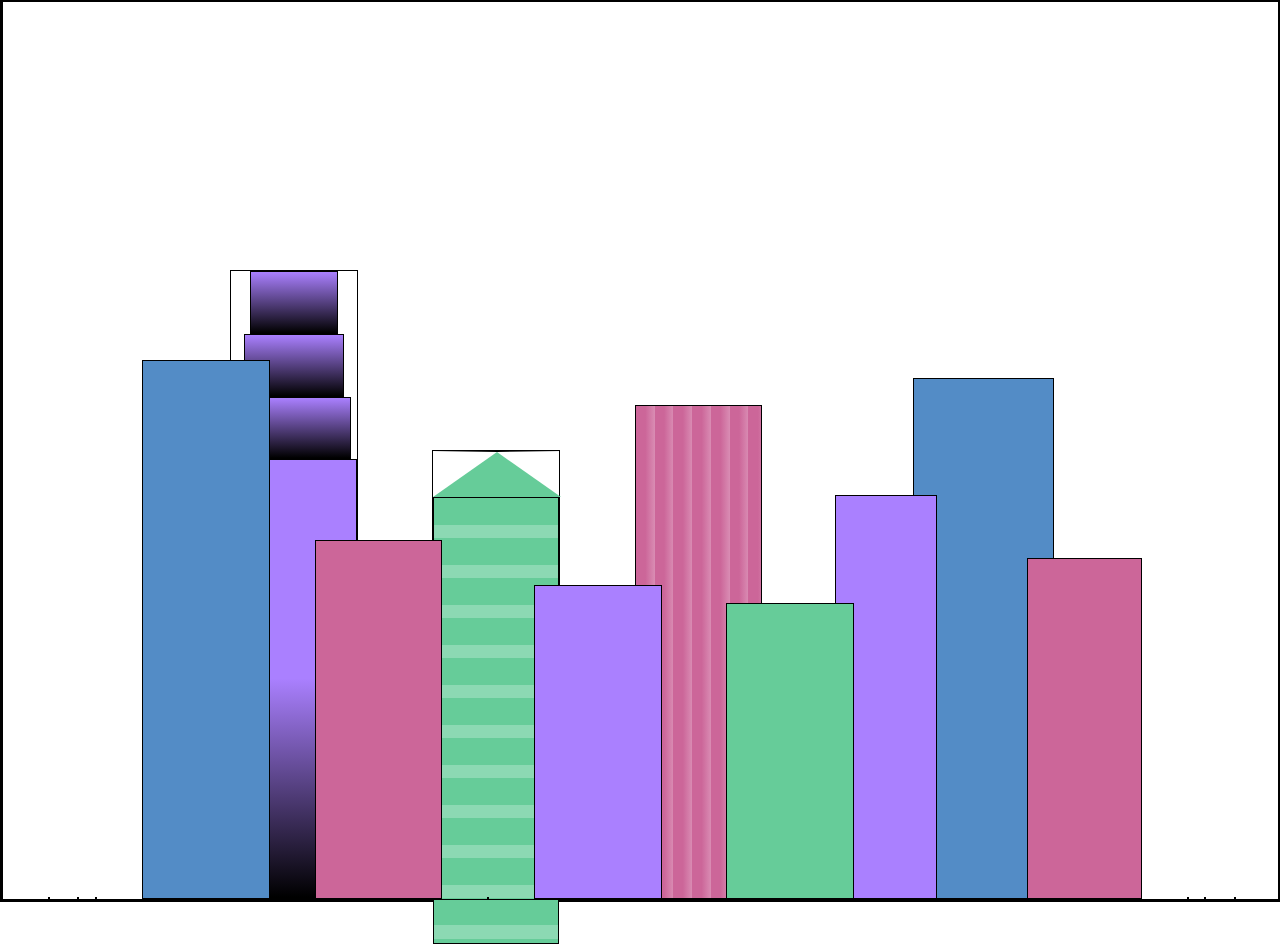
==== building-city-skyline/index.html @ f098e42b "Create city skyline" ====
<!DOCTYPE html>
<html lang="en">    
  <head>
    <meta charset="UTF-8">
    <title>City Skyline</title>
    <link href="styles.css" rel="stylesheet" />   
  </head>

  <body>
    <div class="background-buildings">
      <div></div>
      <div></div>
      <div class="bb1">
        <div class="bb1a bb1-window"></div>
        <div class="bb1b bb1-window"></div>
        <div class="bb1c bb1-window"></div>
        <div class="bb1d"></div>
      </div>
      <div class="bb2">
        <div class="bb2a"></div>
        <div class="bb2b"></div>
      </div>
      <div class="bb3"></div>
      <div></div>
      <div class="bb4"></div>
      <div></div>
      <div></div>
    </div>

    <div class="foreground-buildings">
      <div></div>
      <div></div>
      <div class="fb1"></div>
      <div class="fb2"></div>
      <div></div>
      <div class="fb3"></div>
      <div class="fb4"></div>
      <div class="fb5"></div>
      <div class="fb6"></div>
      <div></div>
      <div></div>
    </div>
  </body>
</html>
---- building-city-skyline/styles.css ----
:root {
    --building-color1: #aa80ff;
    --building-color2: #66cc99;
    --building-color3: #cc6699;
    --building-color4: #538cc6;
    --window-color1: black;
    --window-color2: #8cd9b3;
    --window-color3: #d98cb3;
  }
  
  * {
    border: 1px solid black;
    box-sizing: border-box;
  }
  
  body {
    height: 100vh;
    margin: 0;
    overflow: hidden;
  }
  
  .background-buildings, .foreground-buildings {
    width: 100%;
    height: 100%;
    display: flex;
    align-items: flex-end;
    justify-content: space-evenly;
    position: absolute;
    top: 0;
  }
  
  /* BACKGROUND BUILDINGS - "bb" stands for "background building" */
  .bb1 {
    width: 10%;
    height: 70%;
    display: flex;
    flex-direction: column;
    align-items: center;
  }
  
  .bb1a {
    width: 70%;
  }
    
  .bb1b {
    width: 80%;
  }
    
  .bb1c {
    width: 90%;
  }
  
  .bb1d {
    width: 100%;
    height: 70%;
    background: linear-gradient(
        var(--building-color1) 50%,
        var(--window-color1)
      );
  }
  
  .bb1-window {
    height: 10%;
    background: linear-gradient(
        var(--building-color1),
        var(--window-color1)
      );
  }
  
  .bb2 {
    width: 10%;
    height: 50%;
  }
  
  .bb2a {
    border-bottom: 5vh solid var(--building-color2);
    border-left: 5vw solid transparent;
    border-right: 5vw solid transparent;
  }
  
  .bb2b {
    width: 100%;
    height: 100%;
    background: repeating-linear-gradient(
        var(--building-color2),
        var(--building-color2) 6%,
        var(--window-color2) 6%,
        var(--window-color2) 9%
      );
  }
  .bb3 {
    width: 10%;
    height: 55%;
    background-color: var(--building-color3);
    background: repeating-linear-gradient(
        90deg,
        var(--building-color3),
        var(--building-color3),
        var(--window-color3) 15%
      );
  }
  .bb4 {
    width: 11%;
    height: 58%;
    background-color: var(--building-color4);
  }
  
  /* FOREGROUND BUILDINGS - "fb" stands for "foreground building" */
  .fb1 {
    width: 10%;
    height: 60%;
    background-color: var(--building-color4);
  }
  
  .fb2 {
    width: 10%;
    height: 40%;
    background-color: var(--building-color3);
  }
  
  .fb3 {
    width: 10%;
    height: 35%;
    background-color: var(--building-color1);
  }
    
  .fb4 {
    width: 8%;
    height: 45%;
    background-color: var(--building-color1);
    position: relative;
    left: 10%;
  }
  
  .fb5 {
    width: 10%;
    height: 33%;
    background-color: var(--building-color2);
    position: relative;
    right: 10%;
  }
  
  .fb6 {
    width: 9%;
    height: 38%;
    background-color: var(--building-color3);
  }
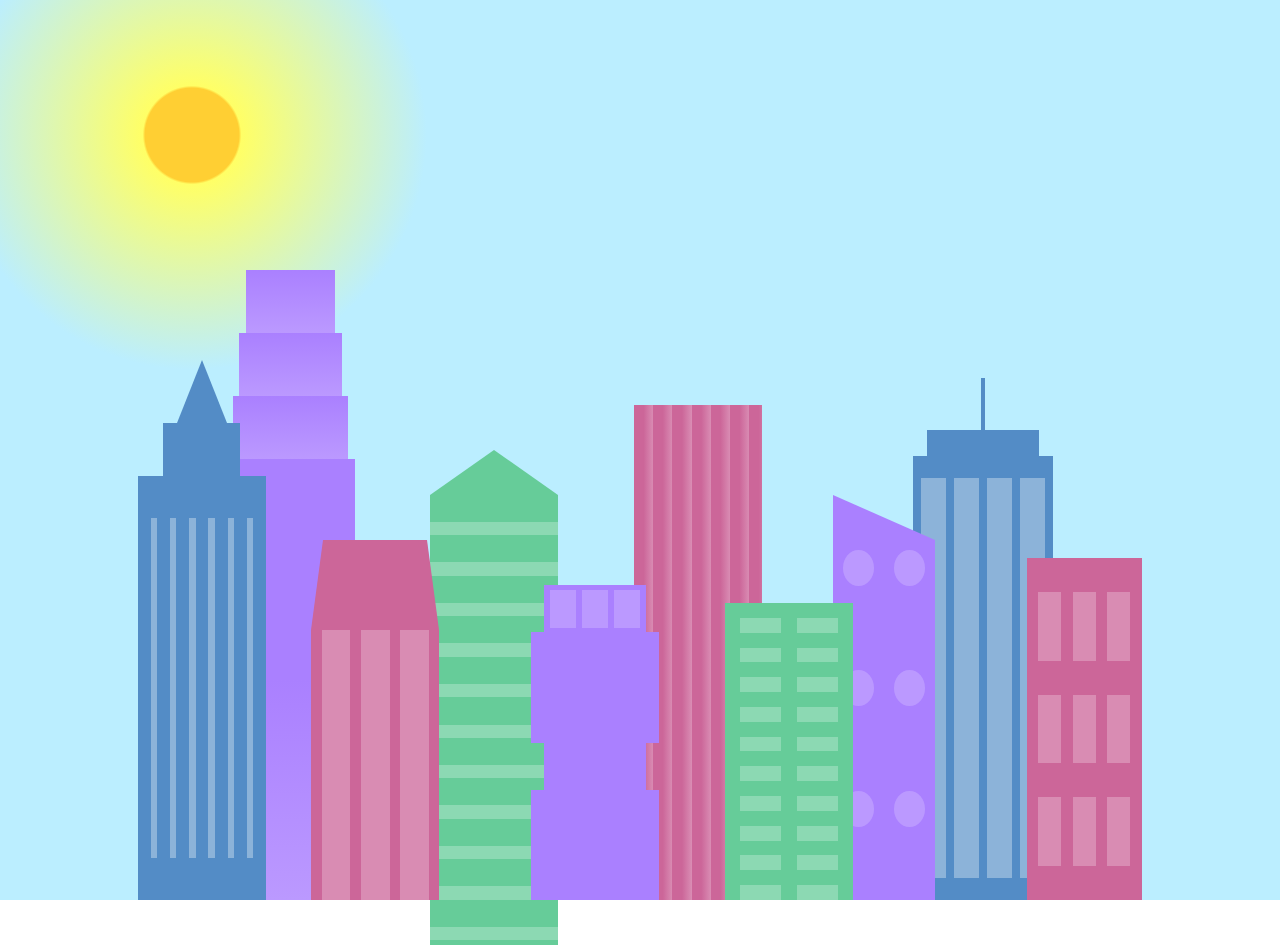
==== commit c8a28008: "Create sky cityline" ====
--- a/building-city-skyline/index.html
+++ b/building-city-skyline/index.html
@@ -7,10 +7,10 @@
   </head>
 
   <body>
-    <div class="background-buildings">
+    <div class="background-buildings sky">
       <div></div>
       <div></div>
-      <div class="bb1">
+      <div class="bb1 building-wrap">
         <div class="bb1a bb1-window"></div>
         <div class="bb1b bb1-window"></div>
         <div class="bb1c bb1-window"></div>
@@ -22,7 +22,16 @@
       </div>
       <div class="bb3"></div>
       <div></div>
-      <div class="bb4"></div>
+      <div class="bb4 building-wrap">
+        <div class="bb4a"></div>
+        <div class="bb4b"></div>
+        <div class="bb4c window-wrap">
+          <div class="bb4-window"></div>
+          <div class="bb4-window"></div>
+          <div class="bb4-window"></div>
+          <div class="bb4-window"></div>
+        </div>
+      </div>
       <div></div>
       <div></div>
     </div>
@@ -30,11 +39,41 @@
     <div class="foreground-buildings">
       <div></div>
       <div></div>
-      <div class="fb1"></div>
-      <div class="fb2"></div>
+      <div class="fb1 building-wrap">
+        <div class="fb1a"></div>
+        <div class="fb1b"></div>
+        <div class="fb1c"></div>
+      </div>
+      <div class="fb2">
+        <div class="fb2a"></div>
+        <div class="fb2b window-wrap">
+          <div class="fb2-window"></div>
+          <div class="fb2-window"></div>
+          <div class="fb2-window"></div>
+        </div>
+      </div>
       <div></div>
-      <div class="fb3"></div>
-      <div class="fb4"></div>
+      <div class="fb3 building-wrap">
+        <div class="fb3a window-wrap">
+          <div class="fb3-window"></div>
+          <div class="fb3-window"></div>
+          <div class="fb3-window"></div>
+        </div>
+        <div class="fb3b"></div>
+        <div class="fb3a"></div>
+        <div class="fb3b"></div>
+      </div>
+      <div class="fb4">
+        <div class="fb4a"></div>
+        <div class="fb4b">
+          <div class="fb4-window"></div>
+          <div class="fb4-window"></div>
+          <div class="fb4-window"></div>
+          <div class="fb4-window"></div>
+          <div class="fb4-window"></div>
+          <div class="fb4-window"></div>
+        </div>
+      </div>
       <div class="fb5"></div>
       <div class="fb6"></div>
       <div></div>
--- a/building-city-skyline/styles.css
+++ b/building-city-skyline/styles.css
@@ -3,13 +3,13 @@
     --building-color2: #66cc99;
     --building-color3: #cc6699;
     --building-color4: #538cc6;
-    --window-color1: black;
+    --window-color1: #bb99ff;
     --window-color2: #8cd9b3;
     --window-color3: #d98cb3;
+    --window-color4: #8cb3d9;
   }
   
   * {
-    border: 1px solid black;
     box-sizing: border-box;
   }
   
@@ -29,13 +29,32 @@
     top: 0;
   }
   
-  /* BACKGROUND BUILDINGS - "bb" stands for "background building" */
-  .bb1 {
-    width: 10%;
-    height: 70%;
+  .building-wrap {
     display: flex;
     flex-direction: column;
     align-items: center;
+  }
+  
+  .window-wrap {
+    display: flex;
+    align-items: center;
+    justify-content: space-evenly;
+  }
+  
+  .sky {
+    background: radial-gradient(
+        closest-corner circle at 15% 15%,
+        #ffcf33,
+        #ffcf33 20%,
+        #ffff66 21%,
+        #bbeeff 100%
+      );
+  }
+  
+  /* BACKGROUND BUILDINGS - "bb" stands for "background building" */
+  .bb1 {
+    width: 10%;
+    height: 70%;
   }
   
   .bb1a {
@@ -88,10 +107,10 @@
         var(--window-color2) 9%
       );
   }
+  
   .bb3 {
     width: 10%;
     height: 55%;
-    background-color: var(--building-color3);
     background: repeating-linear-gradient(
         90deg,
         var(--building-color3),
@@ -99,50 +118,204 @@
         var(--window-color3) 15%
       );
   }
+  
   .bb4 {
     width: 11%;
     height: 58%;
+  }
+  
+  .bb4a {
+    width: 3%;
+    height: 10%;
     background-color: var(--building-color4);
+  }
+  
+  .bb4b {
+    width: 80%;
+    height: 5%;
+    background-color: var(--building-color4);
+  }
+    
+  .bb4c {
+    width: 100%;
+    height: 85%;
+    background-color: var(--building-color4);
+  }
+  
+  .bb4-window {
+    width: 18%;
+    height: 90%;
+    background-color: var(--window-color4);
   }
   
   /* FOREGROUND BUILDINGS - "fb" stands for "foreground building" */
   .fb1 {
     width: 10%;
     height: 60%;
+  }
+  
+  .fb1a {
+    border-bottom: 7vh solid var(--building-color4);
+    border-left: 2vw solid transparent;
+    border-right: 2vw solid transparent;
+  }
+  
+  .fb1b {
+    width: 60%;
+    height: 10%;
     background-color: var(--building-color4);
   }
+    
+  .fb1c {
+    width: 100%;
+    height: 80%;
+    background: repeating-linear-gradient(
+        90deg,
+        var(--building-color4),
+        var(--building-color4) 10%,
+        transparent 10%,
+        transparent 15%
+      ),
+      repeating-linear-gradient(
+        var(--building-color4),
+        var(--building-color4) 10%,
+        var(--window-color4) 10%,
+        var(--window-color4) 90%
+      );
+  }
   
   .fb2 {
     width: 10%;
     height: 40%;
+  }
+  
+  .fb2a {
+    width: 100%;
+    border-bottom: 10vh solid var(--building-color3);
+    border-left: 1vw solid transparent;
+    border-right: 1vw solid transparent;
+  }
+  
+  .fb2b {
+    width: 100%;
+    height: 75%;
     background-color: var(--building-color3);
   }
   
+  .fb2-window {
+    width: 22%;
+    height: 100%;
+    background-color: var(--window-color3);
+  }
+  
   .fb3 {
     width: 10%;
+    height: 35%;
+  }
+    
+  .fb3a {
+    width: 80%;
+    height: 15%;
+    background-color: var(--building-color1);
+  }
+    
+  .fb3b {
+    width: 100%;
     height: 35%;
     background-color: var(--building-color1);
   }
-    
+  
+  .fb3-window {
+    width: 25%;
+    height: 80%;
+    background-color: var(--window-color1);
+  }
+  
   .fb4 {
     width: 8%;
     height: 45%;
-    background-color: var(--building-color1);
     position: relative;
     left: 10%;
   }
   
+  .fb4a {
+    border-top: 5vh solid transparent;
+    border-left: 8vw solid var(--building-color1);
+  }
+  
+  .fb4b {
+    width: 100%;
+    height: 89%;
+    background-color: var(--building-color1);
+    display: flex;
+    flex-wrap: wrap;
+  }
+  
+  .fb4-window {
+    width: 30%;
+    height: 10%;
+    border-radius: 50%;
+    background-color: var(--window-color1);
+    margin: 10%;
+  }
+  
   .fb5 {
     width: 10%;
     height: 33%;
-    background-color: var(--building-color2);
     position: relative;
     right: 10%;
+    background: repeating-linear-gradient(
+        var(--building-color2),
+        var(--building-color2) 5%,
+        transparent 5%,
+        transparent 10%
+      ),
+      repeating-linear-gradient(
+        90deg,
+        var(--building-color2),
+        var(--building-color2) 12%,
+        var(--window-color2) 12%,
+        var(--window-color2) 44%
+      );
   }
   
   .fb6 {
     width: 9%;
     height: 38%;
-    background-color: var(--building-color3);
+    background: repeating-linear-gradient(
+        90deg,
+        var(--building-color3),
+        var(--building-color3) 10%,
+        transparent 10%,
+        transparent 30%
+      ),
+      repeating-linear-gradient(
+        var(--building-color3),
+        var(--building-color3) 10%,
+        var(--window-color3) 10%,
+        var(--window-color3) 30%
+      );
+  }
+  
+  @media (max-width: 1000px) {
+    :root {
+      --building-color1: #000;
+      --building-color2: #000;
+      --building-color3: #000;
+      --building-color4: #000;
+      --window-color1: #777;
+      --window-color2: #777;
+      --window-color3: #777;
+      --window-color4: #777;
+    }
+    .sky {
+      background: radial-gradient(
+          closest-corner circle at 15% 15%,
+          #ccc,
+          #ccc 20%,
+          #445 21%,
+          #223 100%
+        );
+    }
   }
       